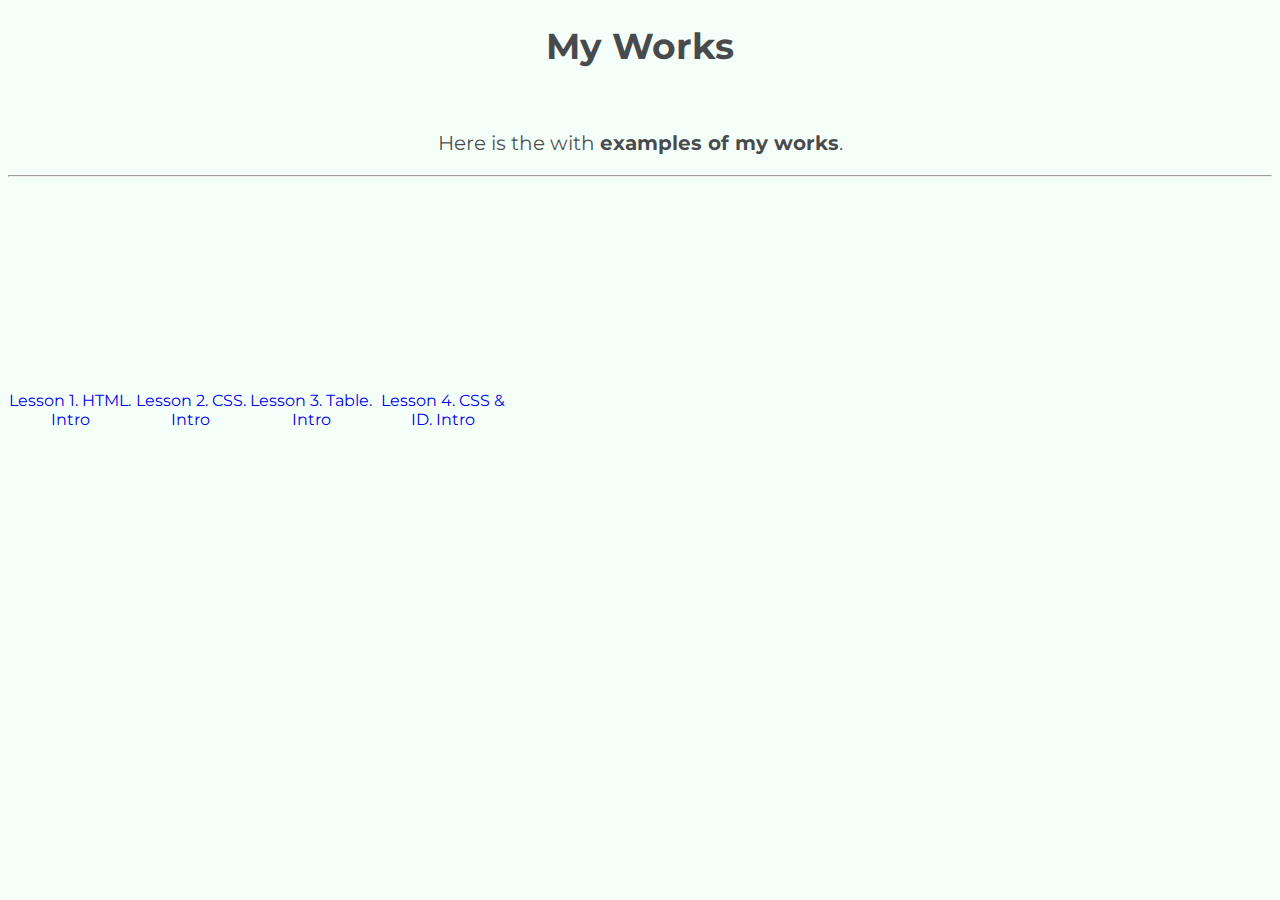
==== index.html @ a5b2e6a9 "переименував головний файлик" ====
<!DOCTYPE html>
<html lang="en">
<head>
    <meta charset="UTF-8">
    <meta http-equiv="X-UA-Compatible" content="IE=edge">
    <meta name="viewport" content="width=device-width, initial-scale=1.0">
    <link href="css/style.css" rel="stylesheet" type="text/css">
    <title>My Works</title>
</head>
<body>
    <h1>My Works</h1>
    <br>
    <p>Here is the with <strong>examples of my works</strong>.</p>
    <hr>
    <table>
        <tr>
            <td><a href="lesson1/index.html" target="_blank">Lesson 1. HTML. Intro</a></td>
            <td><a href="lesson2/index.html" target="_blank">Lesson 2. CSS. Intro </a></td>
            <td><a href="lesson3/index.html" target="_blank">Lesson 3. Table. Intro</a></td>
            <td><a href="lesson4/index.html" target="_blank">Lesson 4. CSS & ID. Intro </a></td>
        </tr>
    </table>
</body>
</html>
---- css/style.css ----
@import url("https://fonts.googleapis.com/css2?family=Montserrat:wght@100;300&display=swap%27");

body {
    background-color: mintcream;
    color: rgba(25, 24, 26, 0.787);
    font-size: 16px;
    font-weight: normal;
    font-family: "Montserrat", sans-serif ;
}

p {
    text-align: center;
    font-size: 20px
} 
h1 {
    text-align: center;
    font-size: 36px
}

table{
    width: 40%;
    height: 50vh;
    border-collapse: collapse;
    text-align: center;
    text-decoration: none;
}
td:hover{
    width:260px;
    height:100px;
    font-size:20px;
    font-weight: bold;
    border: 2px solid black;
}
a{
    text-decoration: none;
}
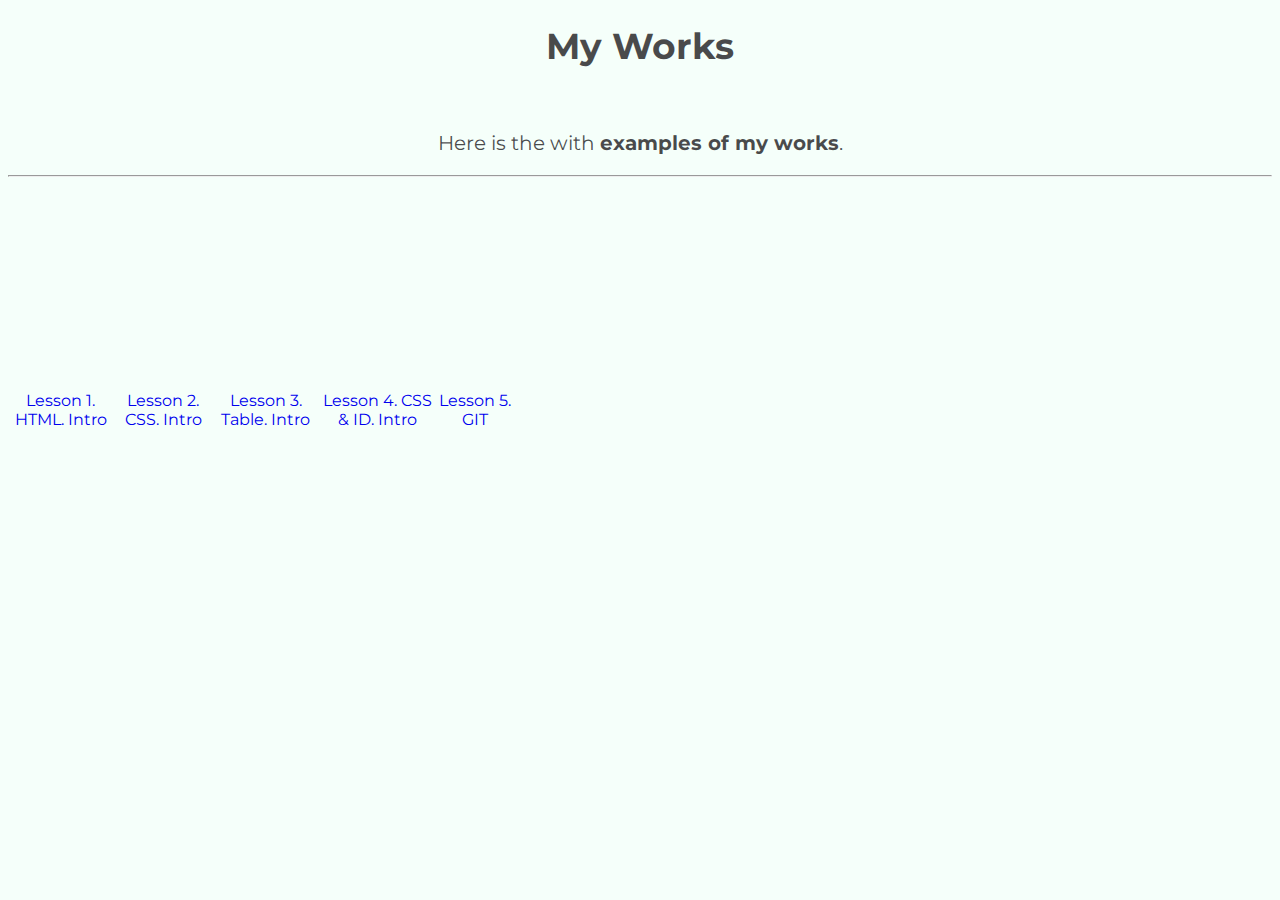
==== commit 15f35081: "модерн" ====
--- a/index.html
+++ b/index.html
@@ -18,6 +18,7 @@
             <td><a href="lesson2/index.html" target="_blank">Lesson 2. CSS. Intro </a></td>
             <td><a href="lesson3/index.html" target="_blank">Lesson 3. Table. Intro</a></td>
             <td><a href="lesson4/index.html" target="_blank">Lesson 4. CSS & ID. Intro </a></td>
+            <td><a href="lesson5/index.html" target="_blank">Lesson 5. GIT </a></td>
         </tr>
     </table>
 </body>
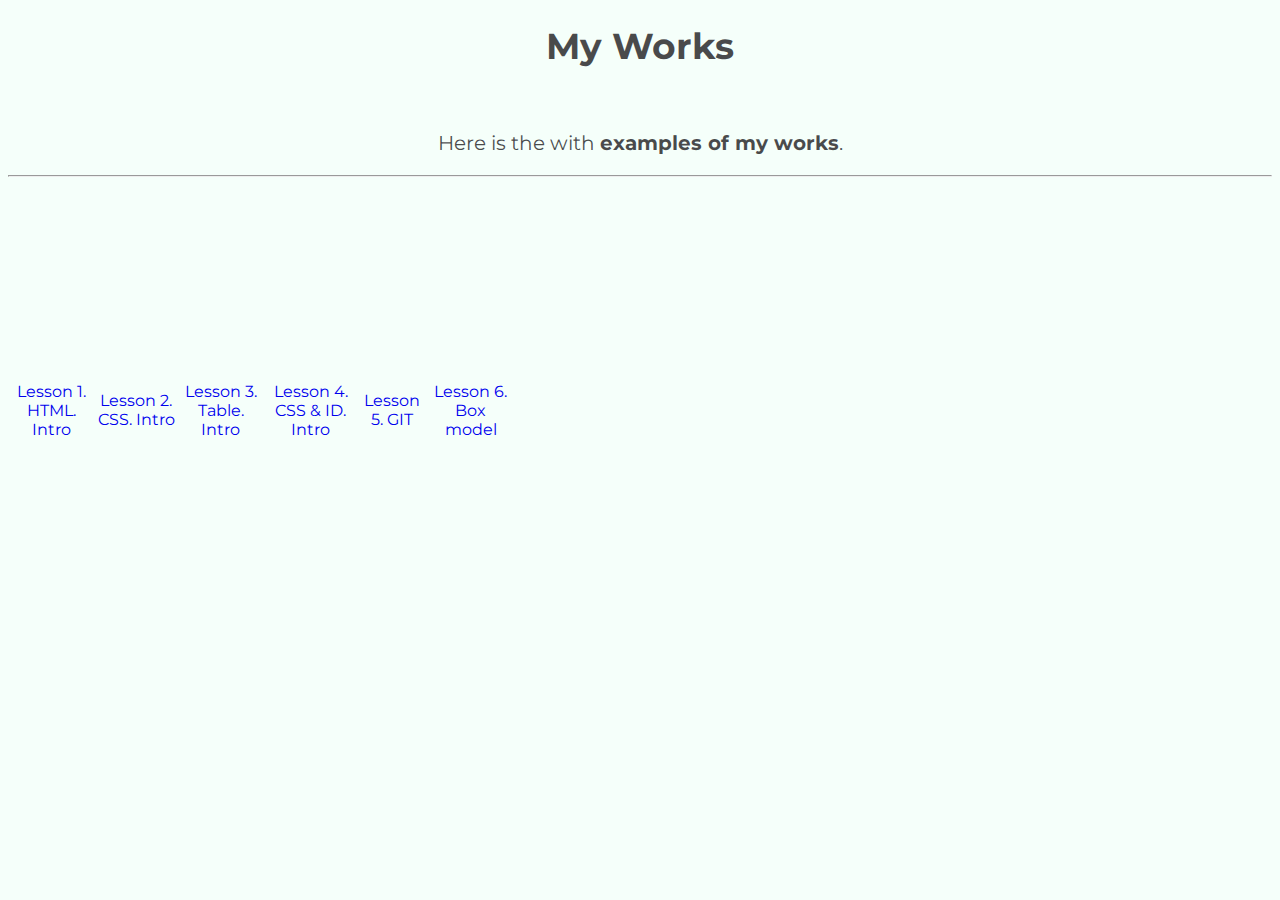
==== commit 7e57b433: "lesson6" ====
--- a/index.html
+++ b/index.html
@@ -19,6 +19,7 @@
             <td><a href="lesson3/index.html" target="_blank">Lesson 3. Table. Intro</a></td>
             <td><a href="lesson4/index.html" target="_blank">Lesson 4. CSS & ID. Intro </a></td>
             <td><a href="lesson5/index.html" target="_blank">Lesson 5. GIT </a></td>
+            <td><a href="lesson6/index.html" target="_blank">Lesson 6. Box model</a></td>
         </tr>
     </table>
 </body>
